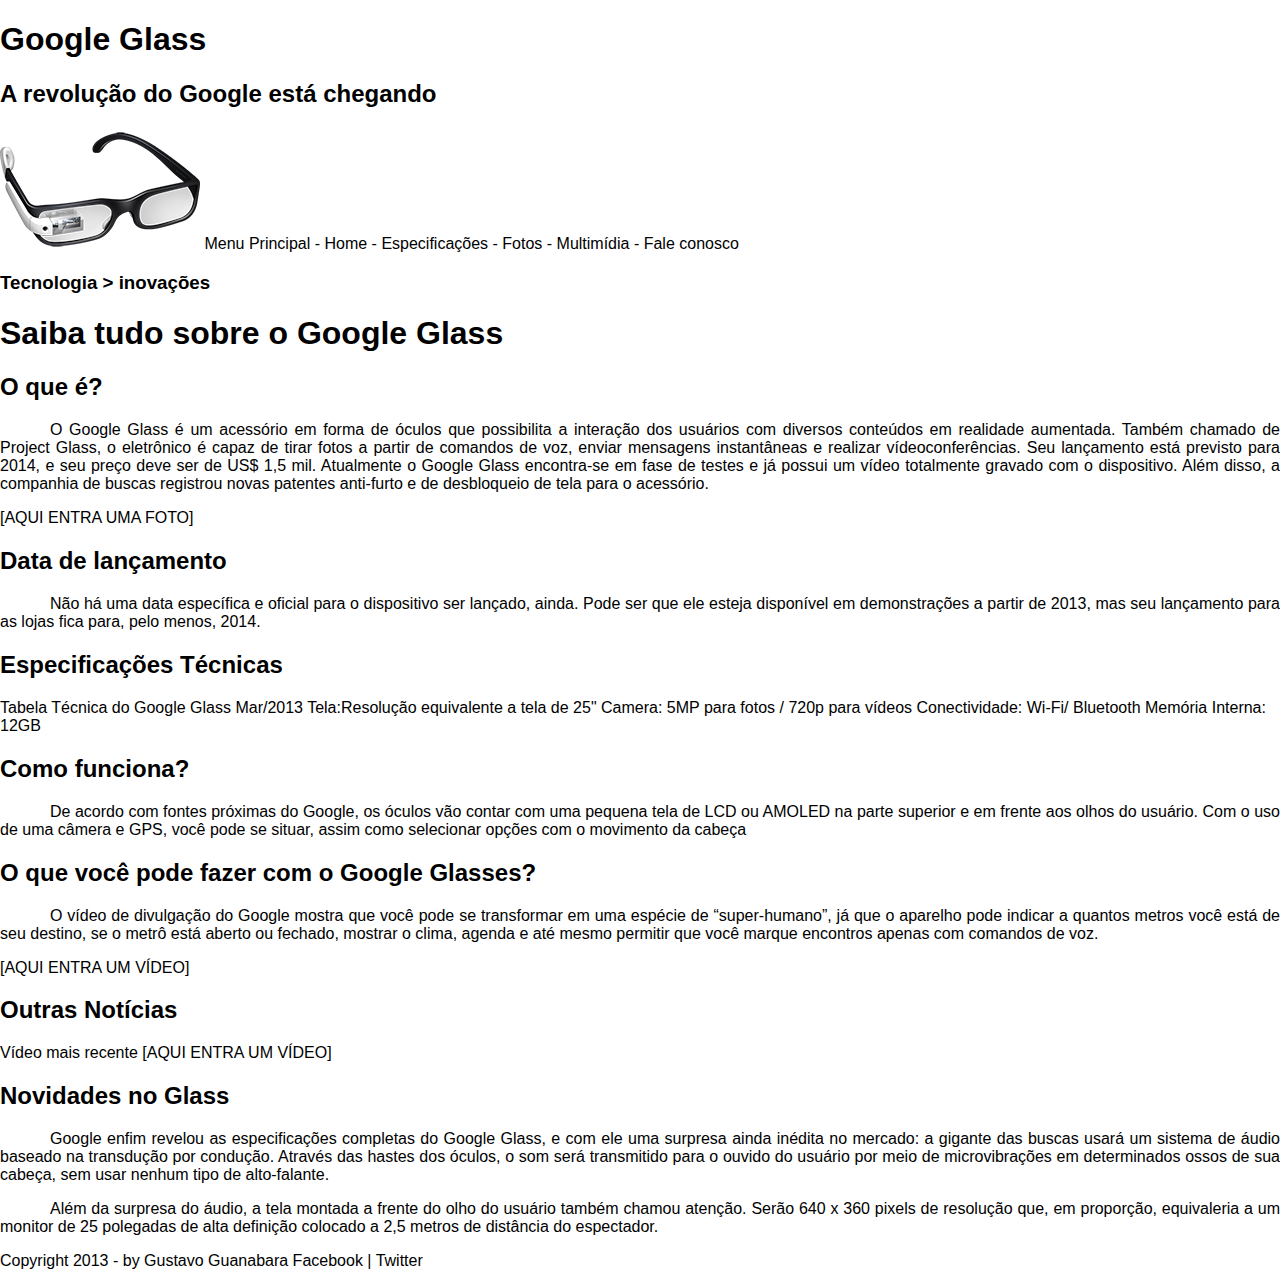
==== index.html @ 6315eddc "project submission to github" ====
<!DOCTYPE html>
<html lang="pt-br">
    <head>
        <meta charset="utf-8">
        <title> Projeto Google Glass</title>
        <link rel="stylesheet" href="_css/estilo.css">
    </head>
<body>
<div id="interface">
        <header id="cabecalho">
            <hgroup>
            <h1>Google Glass</h1>
            <h2>A revolução do Google está chegando</h2>
            </hgroup>
                    <img src="_imagens/glass-oculos-preto-peq.png" alt="oculos">

                    Menu Principal
                    - Home
                    - Especificações
                    - Fotos
                    - Multimídia
                    - Fale conosco
        </header>
        <hgroup>
            <h3>Tecnologia > inovações</h3>
            <h1>Saiba tudo sobre o Google Glass</h1>
        </hgroup>
                        
                            <h2>O que é?</h2>
                        <p>   O Google Glass é um acessório em forma de óculos que possibilita a interação dos usuários com diversos conteúdos em realidade aumentada. Também chamado de Project Glass, o eletrônico é capaz de tirar fotos a partir de comandos de voz, enviar mensagens instantâneas e realizar vídeoconferências. Seu lançamento está previsto para 2014, e seu preço deve ser de US$ 1,5 mil. Atualmente o Google Glass encontra-se em fase de testes e já possui um vídeo totalmente gravado com o dispositivo. Além disso, a companhia de buscas registrou novas patentes anti-furto e de desbloqueio de tela para o acessório.
                        </p>    

                    [AQUI ENTRA UMA FOTO]
                    <h2>Data de lançamento</h2>
                        <p>
                    Não há uma data específica e oficial para o dispositivo ser lançado, ainda. Pode ser que ele esteja disponível em demonstrações a partir de 2013, mas seu lançamento para as lojas fica para, pelo menos, 2014.
                        </p>
                    <h2>Especificações Técnicas</h2>
                    Tabela Técnica do Google Glass Mar/2013

                    Tela:Resolução equivalente a tela de 25"
                    Camera: 5MP para fotos / 720p para vídeos
                    Conectividade: Wi-Fi/ Bluetooth
                    Memória Interna: 12GB

                    <h2>Como funciona?</h2>
                    <p> De acordo com fontes próximas do Google, os óculos vão contar com uma pequena tela de LCD ou AMOLED na parte superior e em frente aos olhos do usuário. Com o uso de uma câmera e GPS, você pode se situar, assim como selecionar opções com o movimento da cabeça
                    </p>
                    <h2>O que você pode fazer com o Google Glasses?</h2>
                    <p> O vídeo de divulgação do Google mostra que você pode se transformar em uma espécie de “super-humano”, já que o aparelho pode indicar a quantos metros você está de seu destino, se o metrô está aberto ou fechado, mostrar o clima, agenda e até mesmo permitir que você marque encontros apenas com comandos de voz.
                        </p>

                    [AQUI ENTRA UM VÍDEO]

                    <h2>Outras Notícias</h2>
                    Vídeo mais recente

                    [AQUI ENTRA UM VÍDEO]

                    <h2>Novidades no Glass</h2>
                        <p> Google enfim revelou as especificações completas do Google Glass, e com ele uma surpresa ainda inédita no mercado: a gigante das buscas usará um sistema de áudio baseado na transdução por condução. Através das hastes dos óculos, o som será transmitido para o ouvido do usuário por meio de microvibrações em determinados ossos de sua cabeça, sem usar nenhum tipo de alto-falante.
                        </p> 

                        <p> Além da surpresa do áudio, a tela montada a frente do olho do usuário também chamou atenção. Serão 640 x 360 pixels de resolução que, em proporção, equivaleria a um monitor de 25 polegadas de alta definição colocado a 2,5 metros de distância do espectador.
                        </p>
                    <footer>
                    Copyright 2013 - by Gustavo Guanabara
                    Facebook | Twitter
                    </footer>
    </div>
</body>
</html>
---- _css/estilo.css ----
body{
    margin: 0;
    padding: 0;
    font-family: Arial, Helvetica, sans-serif;
}
p{
    text-align: justify;
    text-indent: 50px;
}
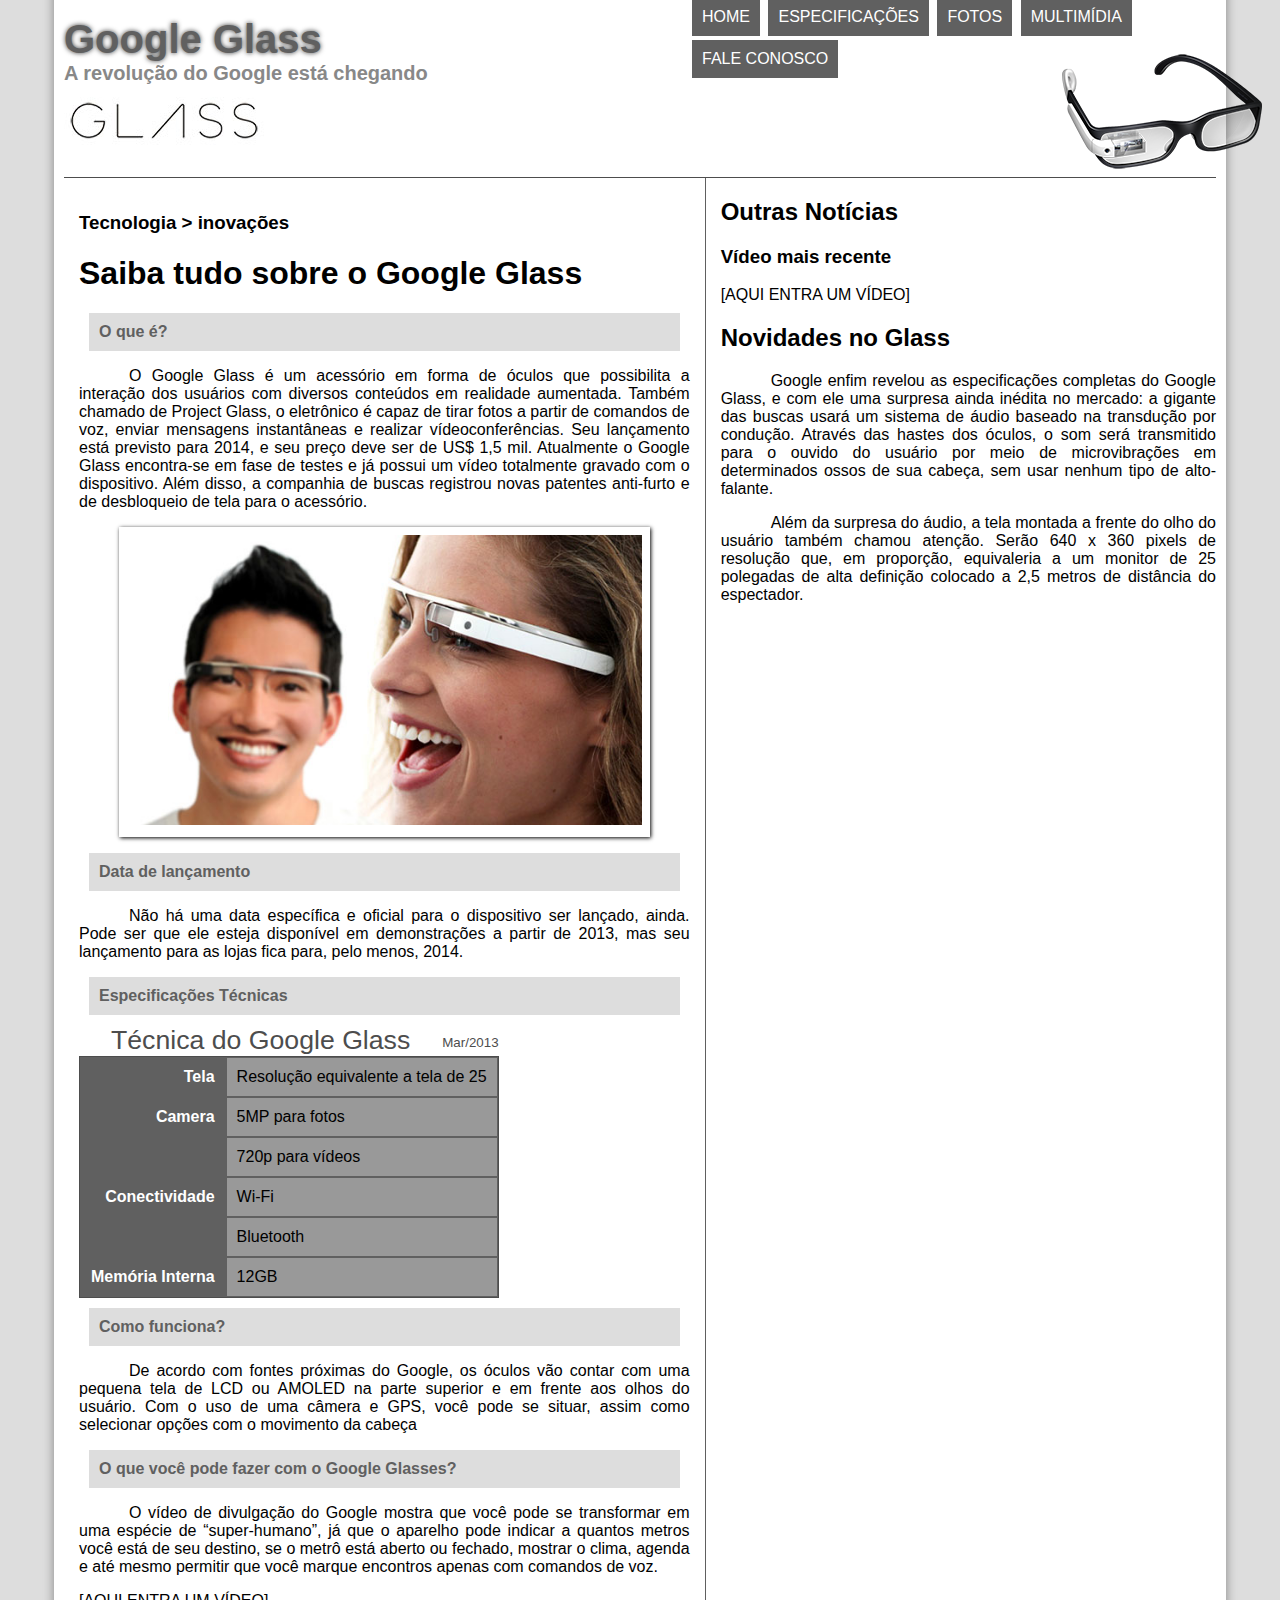
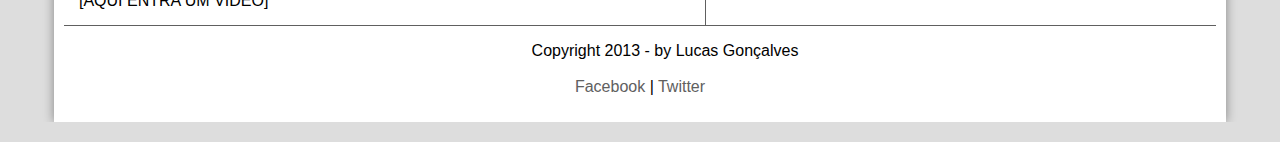
==== commit 6d9e97c1: "Estilização do conteudo" ====
--- a/index.html
+++ b/index.html
@@ -1,72 +1,140 @@
 <!DOCTYPE html>
 <html lang="pt-br">
-    <head>
-        <meta charset="utf-8">
-        <title> Projeto Google Glass</title>
-        <link rel="stylesheet" href="_css/estilo.css">
-    </head>
+
+<head>
+    <meta charset="utf-8">
+    <title> Projeto Google Glass</title>
+    <link rel="stylesheet" href="_css/estilo.css">
+</head>
+
 <body>
-<div id="interface">
+    <div id="interface">
         <header id="cabecalho">
             <hgroup>
-            <h1>Google Glass</h1>
-            <h2>A revolução do Google está chegando</h2>
+                <h1>Google Glass</h1>
+                <h2>A revolução do Google está chegando</h2>
             </hgroup>
-                    <img src="_imagens/glass-oculos-preto-peq.png" alt="oculos">
+            <img id="icone" src="_imagens/glass-oculos-preto-peq.png" alt="oculos">
+            <nav id="menu">
+                <h1>Menu Principal </h1>
+                <ul>
+                    <li>
+                        <a href="index.html">Home </a>
+                    </li>
+                    <li>
+                        <a href="specs.html">Especificações</a>
+                    </li>
+                    <li>
+                        <a href="fotos.html">Fotos </a>
+                    </li>
+                    <li>
+                        <a href="multimidia.html">Multimídia</a>
+                    </li>
+                    <li>
+                        <a href="fale-conosco.html">Fale conosco</a>
+                    </li>
+                </ul>
+            </nav>
+        </header>
 
-                    Menu Principal
-                    - Home
-                    - Especificações
-                    - Fotos
-                    - Multimídia
-                    - Fale conosco
-        </header>
-        <hgroup>
+        <section id="corpo">
+            <article id="noticia-principal">
+            <hgroup>
             <h3>Tecnologia > inovações</h3>
             <h1>Saiba tudo sobre o Google Glass</h1>
-        </hgroup>
-                        
-                            <h2>O que é?</h2>
-                        <p>   O Google Glass é um acessório em forma de óculos que possibilita a interação dos usuários com diversos conteúdos em realidade aumentada. Também chamado de Project Glass, o eletrônico é capaz de tirar fotos a partir de comandos de voz, enviar mensagens instantâneas e realizar vídeoconferências. Seu lançamento está previsto para 2014, e seu preço deve ser de US$ 1,5 mil. Atualmente o Google Glass encontra-se em fase de testes e já possui um vídeo totalmente gravado com o dispositivo. Além disso, a companhia de buscas registrou novas patentes anti-furto e de desbloqueio de tela para o acessório.
-                        </p>    
+            <h2>O que é?</h2>
+            </hgroup>
+            <p> O Google Glass é um acessório em forma de óculos que possibilita a interação dos usuários com diversos conteúdos
+                em realidade aumentada. Também chamado de Project Glass, o eletrônico é capaz de tirar fotos a partir de
+                comandos de voz, enviar mensagens instantâneas e realizar vídeoconferências. Seu lançamento está previsto
+                para 2014, e seu preço deve ser de US$ 1,5 mil. Atualmente o Google Glass encontra-se em fase de testes e
+                já possui um vídeo totalmente gravado com o dispositivo. Além disso, a companhia de buscas registrou novas
+                patentes anti-furto e de desbloqueio de tela para o acessório.
+            </p>
 
-                    [AQUI ENTRA UMA FOTO]
-                    <h2>Data de lançamento</h2>
-                        <p>
-                    Não há uma data específica e oficial para o dispositivo ser lançado, ainda. Pode ser que ele esteja disponível em demonstrações a partir de 2013, mas seu lançamento para as lojas fica para, pelo menos, 2014.
-                        </p>
-                    <h2>Especificações Técnicas</h2>
-                    Tabela Técnica do Google Glass Mar/2013
+            <figure class="foto-legenda">
+                <img src="_imagens/glass-quadro-homem-mulher.jpg" alt="Quadro homem e mulher">
+                <figcaption>
+                    <h1>
+                        Google glass
+                    </h1>
+                    <h3>Um melhor jeito de ver o mundo</h3>
+                </figcaption>
 
-                    Tela:Resolução equivalente a tela de 25"
-                    Camera: 5MP para fotos / 720p para vídeos
-                    Conectividade: Wi-Fi/ Bluetooth
-                    Memória Interna: 12GB
+            </figure>
+            <h2>Data de lançamento</h2>
+            <p>
+                Não há uma data específica e oficial para o dispositivo ser lançado, ainda. Pode ser que ele esteja disponível em demonstrações
+                a partir de 2013, mas seu lançamento para as lojas fica para, pelo menos, 2014.
+            </p>
+            <h2>Especificações Técnicas</h2>
+            <table id="tablespec">
+                <caption>Técnica do Google Glass
+                    <span>Mar/2013</span>
+                </caption>
+                <tr>
+                    <td class="coluna-esquerda">Tela</td>
+                    <td class="coluna-direita">Resolução equivalente a tela de 25 </td>
+                </tr>
+                <tr>
+                    <td rowspan="2" class="coluna-esquerda">Camera</td>
+                    <td class="coluna-direita"> 5MP para fotos </td>
+                </tr>
+                <tr>
+                    <td class="coluna-direita"> 720p para vídeos </td>
+                </tr>
+                <tr>
+                    <td rowspan="2" class="coluna-esquerda">Conectividade</td>
+                    <td class="coluna-direita">Wi-Fi</td>
+                </tr>
+                <tr>
+                    <td class="coluna-direita">Bluetooth</td>
+                </tr>
+                <tr>
+                    <td class="coluna-esquerda"> Memória Interna</td>
+                    <td class="coluna-direita">12GB</td>
+                </tr>
+            </table>
+            <h2>Como funciona?</h2>
+            <p> De acordo com fontes próximas do Google, os óculos vão contar com uma pequena tela de LCD ou AMOLED na parte
+                superior e em frente aos olhos do usuário. Com o uso de uma câmera e GPS, você pode se situar, assim como
+                selecionar opções com o movimento da cabeça
+            </p>
+            <h2>O que você pode fazer com o Google Glasses?</h2>
+            <p> O vídeo de divulgação do Google mostra que você pode se transformar em uma espécie de “super-humano”, já que
+                o aparelho pode indicar a quantos metros você está de seu destino, se o metrô está aberto ou fechado, mostrar
+                o clima, agenda e até mesmo permitir que você marque encontros apenas com comandos de voz.
+            </p>
 
-                    <h2>Como funciona?</h2>
-                    <p> De acordo com fontes próximas do Google, os óculos vão contar com uma pequena tela de LCD ou AMOLED na parte superior e em frente aos olhos do usuário. Com o uso de uma câmera e GPS, você pode se situar, assim como selecionar opções com o movimento da cabeça
-                    </p>
-                    <h2>O que você pode fazer com o Google Glasses?</h2>
-                    <p> O vídeo de divulgação do Google mostra que você pode se transformar em uma espécie de “super-humano”, já que o aparelho pode indicar a quantos metros você está de seu destino, se o metrô está aberto ou fechado, mostrar o clima, agenda e até mesmo permitir que você marque encontros apenas com comandos de voz.
-                        </p>
+            [AQUI ENTRA UM VÍDEO]
+        </article>
+        </section>
+        <aside id="lateral">
+            <h2>Outras Notícias</h2>
+            <h3>Vídeo mais recente </h3>
+            [AQUI ENTRA UM VÍDEO]
 
-                    [AQUI ENTRA UM VÍDEO]
+            <h2>Novidades no Glass</h2>
+            <p> Google enfim revelou as especificações completas do Google Glass, e com ele uma surpresa ainda inédita no mercado:
+                a gigante das buscas usará um sistema de áudio baseado na transdução por condução. Através das hastes dos
+                óculos, o som será transmitido para o ouvido do usuário por meio de microvibrações em determinados ossos
+                de sua cabeça, sem usar nenhum tipo de alto-falante.
+            </p>
 
-                    <h2>Outras Notícias</h2>
-                    Vídeo mais recente
-
-                    [AQUI ENTRA UM VÍDEO]
-
-                    <h2>Novidades no Glass</h2>
-                        <p> Google enfim revelou as especificações completas do Google Glass, e com ele uma surpresa ainda inédita no mercado: a gigante das buscas usará um sistema de áudio baseado na transdução por condução. Através das hastes dos óculos, o som será transmitido para o ouvido do usuário por meio de microvibrações em determinados ossos de sua cabeça, sem usar nenhum tipo de alto-falante.
-                        </p> 
-
-                        <p> Além da surpresa do áudio, a tela montada a frente do olho do usuário também chamou atenção. Serão 640 x 360 pixels de resolução que, em proporção, equivaleria a um monitor de 25 polegadas de alta definição colocado a 2,5 metros de distância do espectador.
-                        </p>
-                    <footer>
-                    Copyright 2013 - by Gustavo Guanabara
-                    Facebook | Twitter
-                    </footer>
+            <p> Além da surpresa do áudio, a tela montada a frente do olho do usuário também chamou atenção. Serão 640 x 360
+                pixels de resolução que, em proporção, equivaleria a um monitor de 25 polegadas de alta definição colocado
+                a 2,5 metros de distância do espectador.
+            </p>
+        </aside>
+        <footer id="rodape">
+            <p>Copyright 2013 - by Lucas Gonçalves
+                <br>
+                <br>
+                <a href="">Facebook </a>|
+                <a href="#!">Twitter</a>
+            </p>
+        </footer>
     </div>
 </body>
+
 </html>--- a/_css/estilo.css
+++ b/_css/estilo.css
@@ -2,8 +2,159 @@
     margin: 0;
     padding: 0;
     font-family: Arial, Helvetica, sans-serif;
+    background-color: #ddd;
 }
 p{
     text-align: justify;
     text-indent: 50px;
+}
+div#interface{
+    width: 90%;
+    margin: -20px auto 0 auto ;
+    background-color: rgb(255, 255, 255);
+    box-shadow: 0 0 10px rgba(0, 0, 0, .4);
+    padding: 10px;
+}
+header#cabecalho {
+    border-bottom: 1px solid #4d4d4d;
+    height: 160px;
+    background: url('../_imagens/glass-logo-peq.jpg') no-repeat 0 80px;
+}
+header#cabecalho h1{
+    font-family: Arial, Helvetica, sans-serif;
+    font-size: 30pt;
+    color: #606060;
+    text-shadow: 0px 0px 5px #383838; 
+    padding: 0;
+    margin-bottom: 0;
+}
+header#cabecalho h2{
+    font-family: Arial, Helvetica, sans-serif;
+    font-size: 15pt;
+    color: #888;
+    padding: 0;
+    margin-top: 0;
+}
+header#cabecalho img#icone{
+    position: absolute;
+    left: 83%;
+    top: 50px;
+}
+/* Formatação de imagem*/
+
+figure.foto-legenda{
+    position: relative;
+    border: 8px solid #fff;
+    box-shadow: 1px 1px 4px #000;
+}
+figure.foto-legenda img{
+    width: 100%;
+    height: 100%;
+}
+figure.foto-legenda figcaption{
+    opacity: 0;
+    position: absolute;
+    top: 0;
+    background: rgba(0, 0, 0, .4);
+    color: #fff;
+    width: 100%;
+    height: 100%;
+    padding: 10px;
+    box-sizing: border-box;
+    transition: opacity 1s;
+}
+figure.foto-legenda figcaption:hover{
+    opacity: 1;
+}
+/* Formatação do meno*/
+nav#menu {
+    display: block;
+}
+
+nav#menu ul{
+    list-style: none;
+    text-transform: uppercase;
+    position: absolute;
+    top: -20px;
+     left: 650px;
+}
+nav#menu li{
+    display: inline-block;
+    padding: 10px;
+    margin: 2px;
+    background: #606060; 
+    transition: background 1s;
+}
+nav#menu li:hover{
+    background: rgb(255, 130, 63);
+}
+nav#menu a{
+    text-decoration: none;
+    color: #fff;
+    
+}
+nav#menu h1{
+    display: none;
+}
+article#noticia-principal h2{
+    font-size: 12pt;
+    color: #606060;
+    background: #ddd;
+    margin: 10px;
+    padding: 10px;
+}
+section#corpo{
+    display: block;
+    width: 53%;
+    float: left;
+    border-right: 1px solid #606060;
+    padding: 15px;
+}
+table#tablespec caption{
+    font-size: 20pt;
+    color: rgb(77, 77, 77);
+}
+table#tablespec span{
+    display: block;
+    float: right;
+    font-size: 10pt;
+    margin-top: 10px;
+    color: #4d4d4d;
+}
+table#tablespec{
+    border: 1px solid #4d4d4d;
+    border-spacing: 0px;
+}
+table#tablespec td{
+    border: 1px solid #606060;
+    padding: 10px;
+    text-align: center;
+}
+table#tablespec td.coluna-esquerda{
+    color: #fff;
+    background: #606060;
+    vertical-align: top;
+    font-weight: bold;
+    text-align: right;
+}
+table#tablespec td.coluna-direita{
+    text-align: left;
+    background: #999;
+}
+aside#lateral{
+    display: block;
+    width: 43%;
+    float: right;
+}
+footer#rodape{
+    clear: both;
+    border-top: 1px solid #606060;
+}
+footer#rodape p{
+    text-align: center;
+    
+}
+footer#rodape a{
+    text-decoration: none;
+    color: #606060;
 }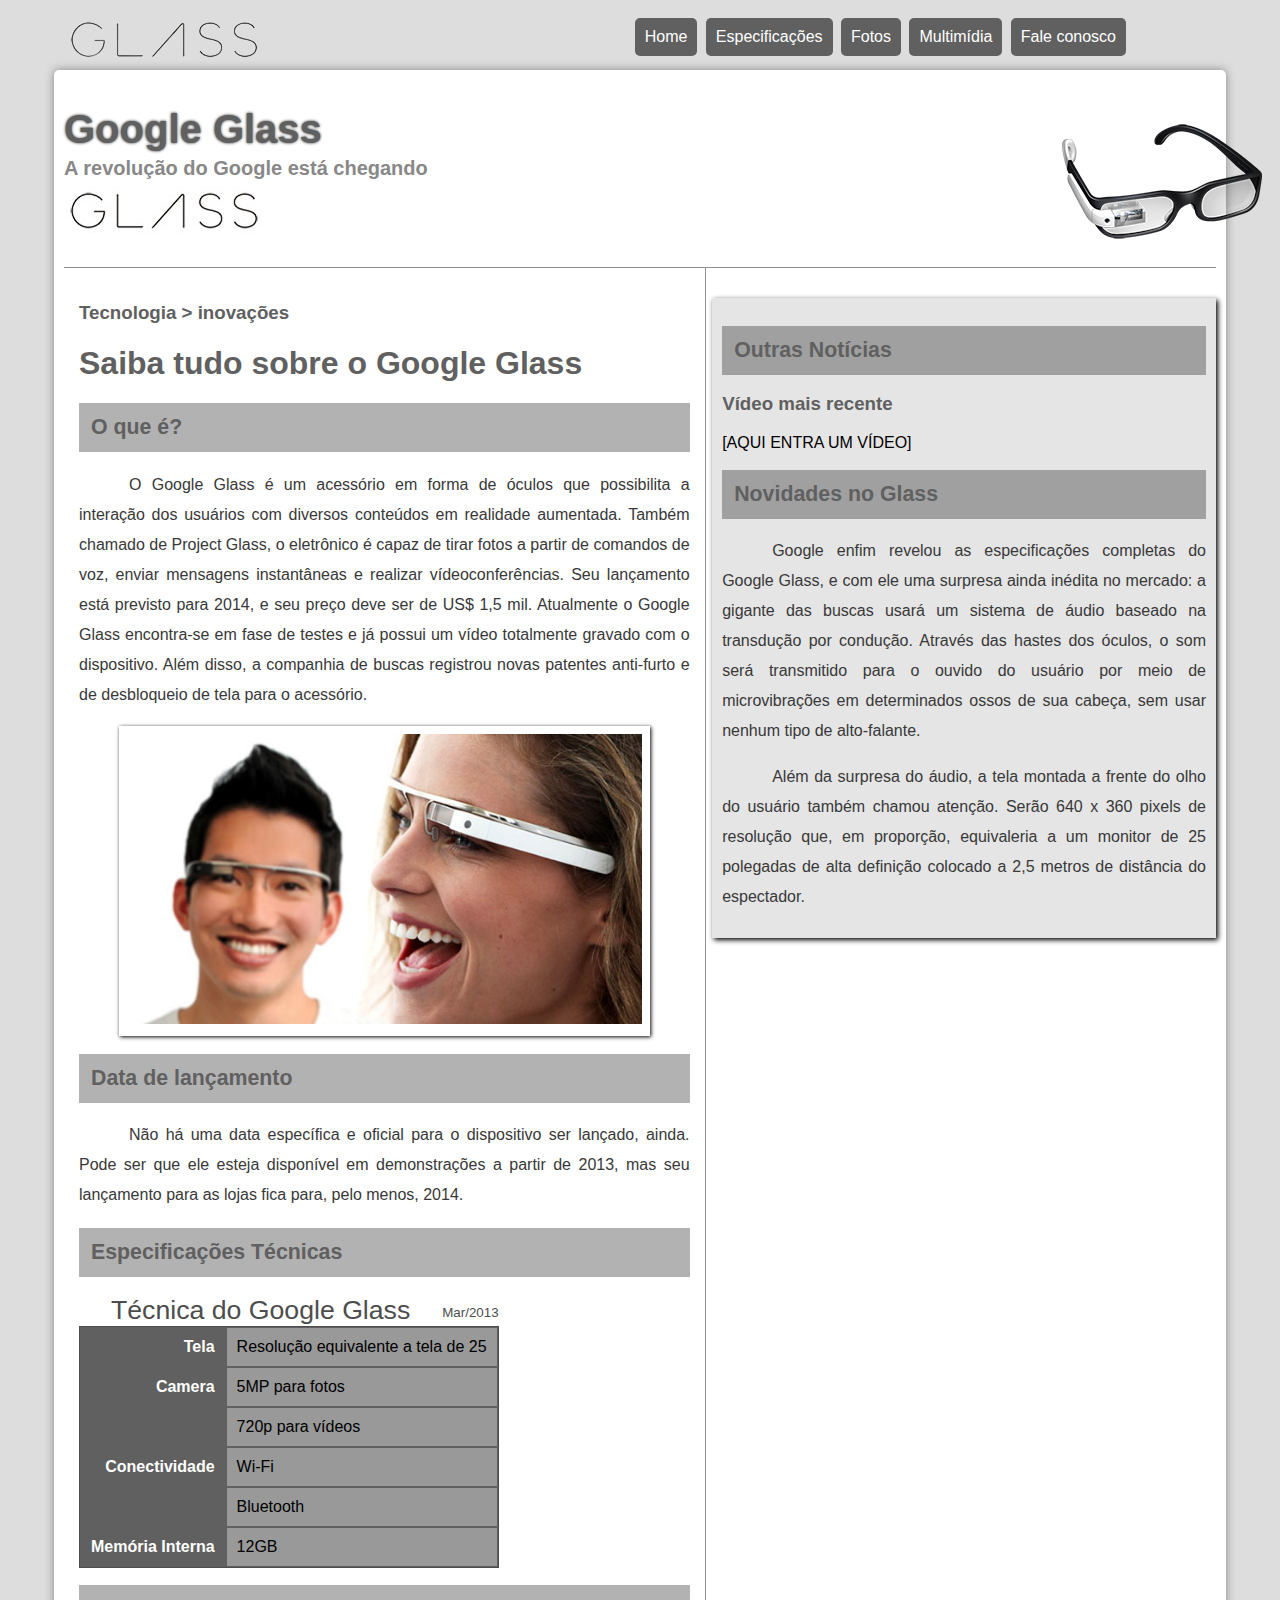
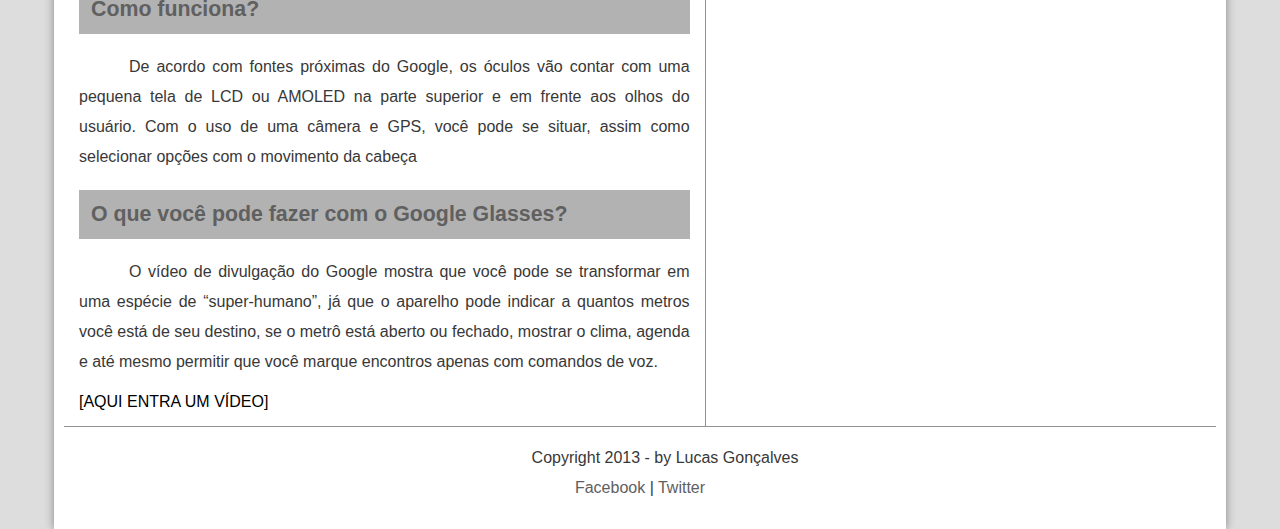
==== commit 202c781a: "Novas funções" ====
--- a/index.html
+++ b/index.html
@@ -10,104 +10,114 @@
 <body>
     <div id="interface">
         <header id="cabecalho">
-            <hgroup>
-                <h1>Google Glass</h1>
-                <h2>A revolução do Google está chegando</h2>
-            </hgroup>
-            <img id="icone" src="_imagens/glass-oculos-preto-peq.png" alt="oculos">
             <nav id="menu">
                 <h1>Menu Principal </h1>
                 <ul>
-                    <li>
+                    <li  onmouseover="home()" onmouseout="home2()">
                         <a href="index.html">Home </a>
                     </li>
-                    <li>
+                    <li onmouseover="especificacoes()">
                         <a href="specs.html">Especificações</a>
                     </li>
-                    <li>
+                    <li onmouseover="fotos()">
                         <a href="fotos.html">Fotos </a>
                     </li>
-                    <li>
+                    <li onmouseover="multmidia()">
                         <a href="multimidia.html">Multimídia</a>
                     </li>
-                    <li>
+                    <li onmouseover="faleConosco()">
                         <a href="fale-conosco.html">Fale conosco</a>
                     </li>
                 </ul>
             </nav>
+            <hgroup>
+                <h1>Google Glass</h1>
+                <h2>A revolução do Google está chegando</h2>
+                <img id="icone" src="_imagens/glass-oculos-preto-peq.png" alt="oculos">
+            </hgroup>
         </header>
 
         <section id="corpo">
             <article id="noticia-principal">
-            <hgroup>
-            <h3>Tecnologia > inovações</h3>
-            <h1>Saiba tudo sobre o Google Glass</h1>
-            <h2>O que é?</h2>
-            </hgroup>
-            <p> O Google Glass é um acessório em forma de óculos que possibilita a interação dos usuários com diversos conteúdos
-                em realidade aumentada. Também chamado de Project Glass, o eletrônico é capaz de tirar fotos a partir de
-                comandos de voz, enviar mensagens instantâneas e realizar vídeoconferências. Seu lançamento está previsto
-                para 2014, e seu preço deve ser de US$ 1,5 mil. Atualmente o Google Glass encontra-se em fase de testes e
-                já possui um vídeo totalmente gravado com o dispositivo. Além disso, a companhia de buscas registrou novas
-                patentes anti-furto e de desbloqueio de tela para o acessório.
-            </p>
+                <hgroup>
+                    <h3>Tecnologia > inovações</h3>
+                    <h1>Saiba tudo sobre o Google Glass</h1>
+                    <h2>O que é?</h2>
+                </hgroup>
+                <p> O Google Glass é um acessório em forma de óculos que possibilita a interação dos usuários com
+                    diversos conteúdos
+                    em realidade aumentada. Também chamado de Project Glass, o eletrônico é capaz de tirar fotos a
+                    partir de
+                    comandos de voz, enviar mensagens instantâneas e realizar vídeoconferências. Seu lançamento está
+                    previsto
+                    para 2014, e seu preço deve ser de US$ 1,5 mil. Atualmente o Google Glass encontra-se em fase de
+                    testes e
+                    já possui um vídeo totalmente gravado com o dispositivo. Além disso, a companhia de buscas registrou
+                    novas
+                    patentes anti-furto e de desbloqueio de tela para o acessório.
+                </p>
 
-            <figure class="foto-legenda">
-                <img src="_imagens/glass-quadro-homem-mulher.jpg" alt="Quadro homem e mulher">
-                <figcaption>
-                    <h1>
-                        Google glass
-                    </h1>
-                    <h3>Um melhor jeito de ver o mundo</h3>
-                </figcaption>
+                <figure class="foto-legenda">
+                    <img src="_imagens/glass-quadro-homem-mulher.jpg" alt="Quadro homem e mulher">
+                    <figcaption>
+                        <h1>
+                            Google glass
+                        </h1>
+                        <h3>Um melhor jeito de ver o mundo</h3>
+                    </figcaption>
 
-            </figure>
-            <h2>Data de lançamento</h2>
-            <p>
-                Não há uma data específica e oficial para o dispositivo ser lançado, ainda. Pode ser que ele esteja disponível em demonstrações
-                a partir de 2013, mas seu lançamento para as lojas fica para, pelo menos, 2014.
-            </p>
-            <h2>Especificações Técnicas</h2>
-            <table id="tablespec">
-                <caption>Técnica do Google Glass
-                    <span>Mar/2013</span>
-                </caption>
-                <tr>
-                    <td class="coluna-esquerda">Tela</td>
-                    <td class="coluna-direita">Resolução equivalente a tela de 25 </td>
-                </tr>
-                <tr>
-                    <td rowspan="2" class="coluna-esquerda">Camera</td>
-                    <td class="coluna-direita"> 5MP para fotos </td>
-                </tr>
-                <tr>
-                    <td class="coluna-direita"> 720p para vídeos </td>
-                </tr>
-                <tr>
-                    <td rowspan="2" class="coluna-esquerda">Conectividade</td>
-                    <td class="coluna-direita">Wi-Fi</td>
-                </tr>
-                <tr>
-                    <td class="coluna-direita">Bluetooth</td>
-                </tr>
-                <tr>
-                    <td class="coluna-esquerda"> Memória Interna</td>
-                    <td class="coluna-direita">12GB</td>
-                </tr>
-            </table>
-            <h2>Como funciona?</h2>
-            <p> De acordo com fontes próximas do Google, os óculos vão contar com uma pequena tela de LCD ou AMOLED na parte
-                superior e em frente aos olhos do usuário. Com o uso de uma câmera e GPS, você pode se situar, assim como
-                selecionar opções com o movimento da cabeça
-            </p>
-            <h2>O que você pode fazer com o Google Glasses?</h2>
-            <p> O vídeo de divulgação do Google mostra que você pode se transformar em uma espécie de “super-humano”, já que
-                o aparelho pode indicar a quantos metros você está de seu destino, se o metrô está aberto ou fechado, mostrar
-                o clima, agenda e até mesmo permitir que você marque encontros apenas com comandos de voz.
-            </p>
+                </figure>
+                <h2>Data de lançamento</h2>
+                <p>
+                    Não há uma data específica e oficial para o dispositivo ser lançado, ainda. Pode ser que ele esteja
+                    disponível em demonstrações
+                    a partir de 2013, mas seu lançamento para as lojas fica para, pelo menos, 2014.
+                </p>
+                <h2>Especificações Técnicas</h2>
+                <table id="tablespec">
+                    <caption>Técnica do Google Glass
+                        <span>Mar/2013</span>
+                    </caption>
+                    <tr>
+                        <td class="coluna-esquerda">Tela</td>
+                        <td class="coluna-direita">Resolução equivalente a tela de 25 </td>
+                    </tr>
+                    <tr>
+                        <td rowspan="2" class="coluna-esquerda">Camera</td>
+                        <td class="coluna-direita"> 5MP para fotos </td>
+                    </tr>
+                    <tr>
+                        <td class="coluna-direita"> 720p para vídeos </td>
+                    </tr>
+                    <tr>
+                        <td rowspan="2" class="coluna-esquerda">Conectividade</td>
+                        <td class="coluna-direita">Wi-Fi</td>
+                    </tr>
+                    <tr>
+                        <td class="coluna-direita">Bluetooth</td>
+                    </tr>
+                    <tr>
+                        <td class="coluna-esquerda"> Memória Interna</td>
+                        <td class="coluna-direita">12GB</td>
+                    </tr>
+                </table>
+                <h2>Como funciona?</h2>
+                <p> De acordo com fontes próximas do Google, os óculos vão contar com uma pequena tela de LCD ou AMOLED
+                    na parte
+                    superior e em frente aos olhos do usuário. Com o uso de uma câmera e GPS, você pode se situar, assim
+                    como
+                    selecionar opções com o movimento da cabeça
+                </p>
+                <h2>O que você pode fazer com o Google Glasses?</h2>
+                <p> O vídeo de divulgação do Google mostra que você pode se transformar em uma espécie de
+                    “super-humano”, já que
+                    o aparelho pode indicar a quantos metros você está de seu destino, se o metrô está aberto ou
+                    fechado, mostrar
+                    o clima, agenda e até mesmo permitir que você marque encontros apenas com comandos de voz.
+                </p>
 
-            [AQUI ENTRA UM VÍDEO]
-        </article>
+                [AQUI ENTRA UM VÍDEO]
+            </article>
         </section>
         <aside id="lateral">
             <h2>Outras Notícias</h2>
@@ -115,26 +125,40 @@
             [AQUI ENTRA UM VÍDEO]
 
             <h2>Novidades no Glass</h2>
-            <p> Google enfim revelou as especificações completas do Google Glass, e com ele uma surpresa ainda inédita no mercado:
-                a gigante das buscas usará um sistema de áudio baseado na transdução por condução. Através das hastes dos
+            <p> Google enfim revelou as especificações completas do Google Glass, e com ele uma surpresa ainda inédita
+                no mercado:
+                a gigante das buscas usará um sistema de áudio baseado na transdução por condução. Através das hastes
+                dos
                 óculos, o som será transmitido para o ouvido do usuário por meio de microvibrações em determinados ossos
                 de sua cabeça, sem usar nenhum tipo de alto-falante.
             </p>
 
-            <p> Além da surpresa do áudio, a tela montada a frente do olho do usuário também chamou atenção. Serão 640 x 360
-                pixels de resolução que, em proporção, equivaleria a um monitor de 25 polegadas de alta definição colocado
+            <p> Além da surpresa do áudio, a tela montada a frente do olho do usuário também chamou atenção. Serão 640 x
+                360
+                pixels de resolução que, em proporção, equivaleria a um monitor de 25 polegadas de alta definição
+                colocado
                 a 2,5 metros de distância do espectador.
             </p>
         </aside>
         <footer id="rodape">
             <p>Copyright 2013 - by Lucas Gonçalves
                 <br>
-                <br>
                 <a href="">Facebook </a>|
                 <a href="#!">Twitter</a>
             </p>
         </footer>
     </div>
+    <script>
+        function home(){
+            document.getElementById("icone").src = "/_imagens/home.png";
+        }
+        function especificacoes(){
+            document.getElementById("icone").src = "/_imagens/especificacoes.png";
+        }
+        function home2(){
+            document.getElementById("icone").src = "/_imagens/glass-oculos-preto-peq.png";
+        }
+    </script>
 </body>
 
 </html>--- a/_css/estilo.css
+++ b/_css/estilo.css
@@ -7,16 +7,19 @@
 p{
     text-align: justify;
     text-indent: 50px;
+    line-height: 30px;
+    color: #383838;
 }
 div#interface{
     width: 90%;
-    margin: -20px auto 0 auto ;
+    margin: 70px auto 0 auto ;
     background-color: rgb(255, 255, 255);
     box-shadow: 0 0 10px rgba(0, 0, 0, .4);
     padding: 10px;
+    border-radius: 5px 5px 0 0 ;
 }
 header#cabecalho {
-    border-bottom: 1px solid #4d4d4d;
+    border-bottom: 1px solid #919191;
     height: 160px;
     background: url('../_imagens/glass-logo-peq.jpg') no-repeat 0 80px;
 }
@@ -24,7 +27,7 @@
     font-family: Arial, Helvetica, sans-serif;
     font-size: 30pt;
     color: #606060;
-    text-shadow: 0px 0px 5px #383838; 
+    text-shadow: 0px 0px 3px #242424; 
     padding: 0;
     margin-bottom: 0;
 }
@@ -33,12 +36,12 @@
     font-size: 15pt;
     color: #888;
     padding: 0;
-    margin-top: 0;
+    margin-top: 5px;
 }
 header#cabecalho img#icone{
     position: absolute;
     left: 83%;
-    top: 50px;
+    top: 120px;
 }
 /* Formatação de imagem*/
 
@@ -73,10 +76,12 @@
 
 nav#menu ul{
     list-style: none;
-    text-transform: uppercase;
     position: absolute;
-    top: -20px;
-     left: 650px;
+    width: 80%;
+    top: 0;
+    text-align: right;
+    background: url('../_imagens/glass-logo-peq-trasparent.png') no-repeat;
+    
 }
 nav#menu li{
     display: inline-block;
@@ -84,6 +89,7 @@
     margin: 2px;
     background: #606060; 
     transition: background 1s;
+    border-radius: 5px;
 }
 nav#menu li:hover{
     background: rgb(255, 130, 63);
@@ -97,17 +103,19 @@
     display: none;
 }
 article#noticia-principal h2{
-    font-size: 12pt;
+    font-size: 16pt;
     color: #606060;
-    background: #ddd;
-    margin: 10px;
-    padding: 10px;
+    background: rgba(0, 0, 0, .3);
+    padding: 12px;
+}
+article#noticia-principal h1, h3{
+    color: #606060;
 }
 section#corpo{
     display: block;
     width: 53%;
     float: left;
-    border-right: 1px solid #606060;
+    border-right: 1px solid #919191;
     padding: 15px;
 }
 table#tablespec caption{
@@ -143,12 +151,25 @@
 }
 aside#lateral{
     display: block;
-    width: 43%;
+    width: 42%;
     float: right;
+    margin-top: 30px;
+    padding: 10px;
+    background: rgba(0, 0, 0, .1);
+    box-shadow: 2px 2px 5px #000;
+}
+aside#lateral h2{
+    font-size: 16pt;
+    color: #606060;
+    background: rgba(0, 0, 0, .3);
+    padding: 12px;
+}
+aside#lateral h3{
+    color: #606060;
 }
 footer#rodape{
     clear: both;
-    border-top: 1px solid #606060;
+    border-top: 1px solid #919191;
 }
 footer#rodape p{
     text-align: center;
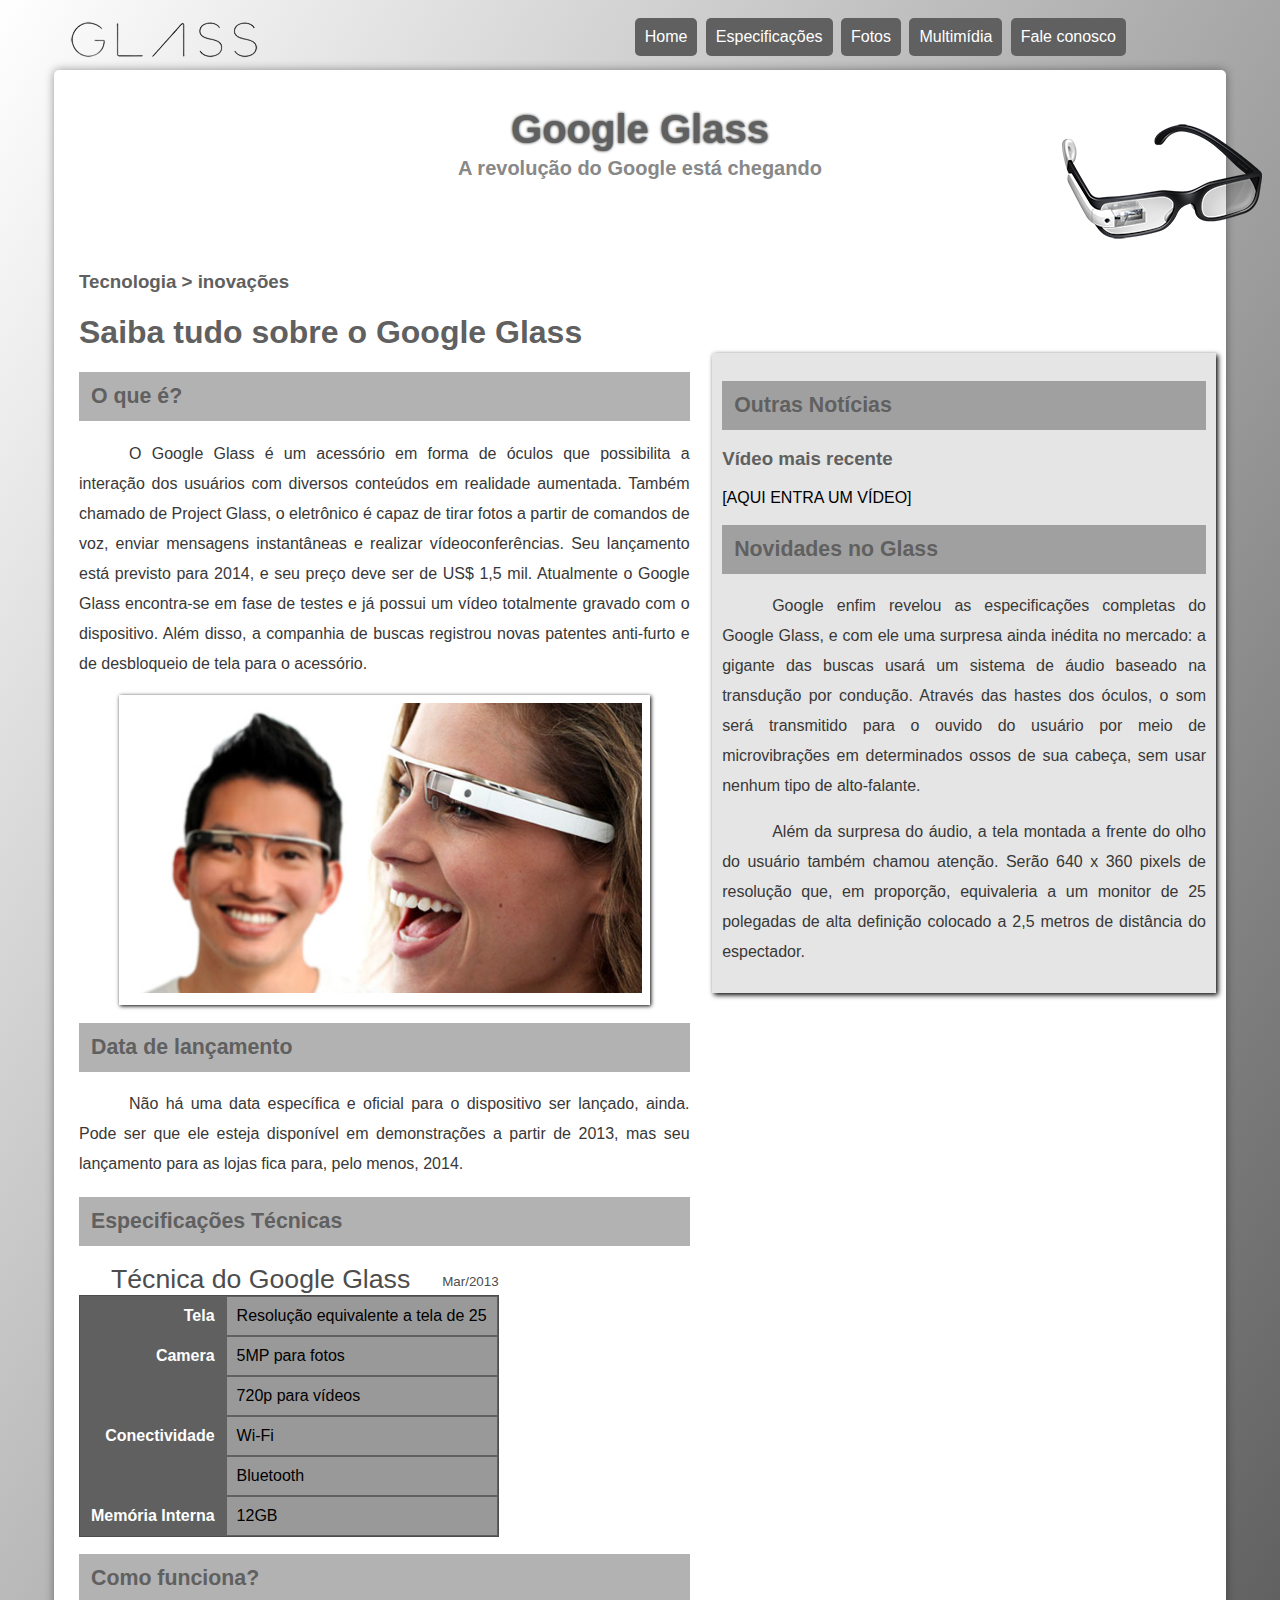
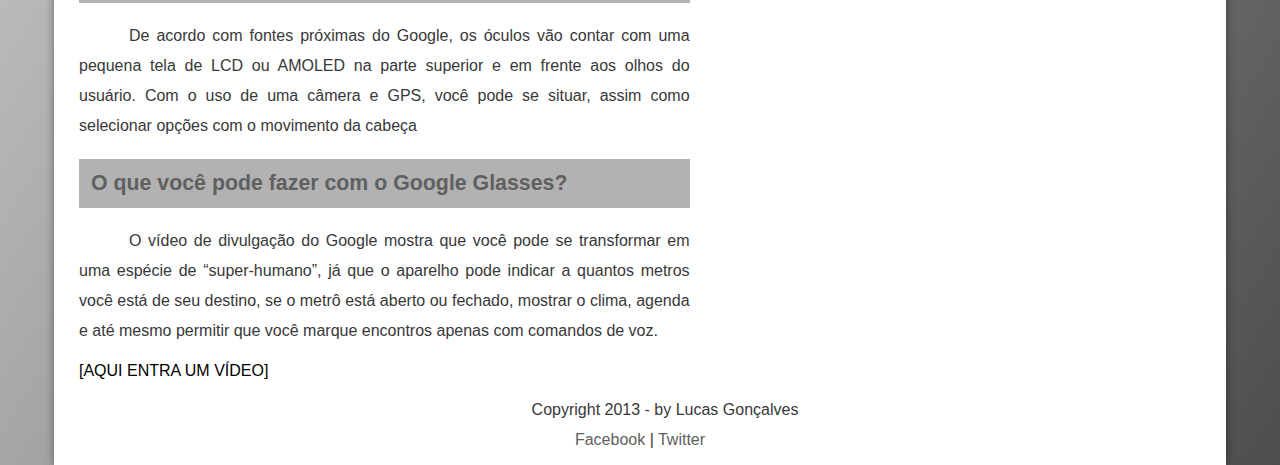
==== commit 6596645f: "Organizando o aquivo javascript" ====
--- a/index.html
+++ b/index.html
@@ -13,19 +13,19 @@
             <nav id="menu">
                 <h1>Menu Principal </h1>
                 <ul>
-                    <li  onmouseover="home()" onmouseout="home2()">
+                    <li onmouseover="trocarFoto('_imagens/home.png')" onmouseout="trocarFoto('_imagens/glass-oculos-preto-peq.png')">
                         <a href="index.html">Home </a>
                     </li>
-                    <li onmouseover="especificacoes()">
+                    <li onmouseover="trocarFoto('_imagens/especificacoes.png')" onmouseout="trocarFoto('_imagens/glass-oculos-preto-peq.png')">
                         <a href="specs.html">Especificações</a>
                     </li>
-                    <li onmouseover="fotos()">
+                    <li onmouseover="trocarFoto('_imagens/fotos.png')" onmouseout="trocarFoto('_imagens/glass-oculos-preto-peq.png')"">
                         <a href="fotos.html">Fotos </a>
                     </li>
-                    <li onmouseover="multmidia()">
+                    <li onmouseover="trocarFoto('_imagens/multimidia.png')" onmouseout="trocarFoto('_imagens/glass-oculos-preto-peq.png')"">
                         <a href="multimidia.html">Multimídia</a>
                     </li>
-                    <li onmouseover="faleConosco()">
+                    <li onmouseover="trocarFoto('_imagens/contato.png')" onmouseout="trocarFoto('_imagens/glass-oculos-preto-peq.png')">
                         <a href="fale-conosco.html">Fale conosco</a>
                     </li>
                 </ul>
@@ -148,17 +148,7 @@
             </p>
         </footer>
     </div>
-    <script>
-        function home(){
-            document.getElementById("icone").src = "/_imagens/home.png";
-        }
-        function especificacoes(){
-            document.getElementById("icone").src = "/_imagens/especificacoes.png";
-        }
-        function home2(){
-            document.getElementById("icone").src = "/_imagens/glass-oculos-preto-peq.png";
-        }
-    </script>
+    <script src="/_javascript/funcoes.js"></script>
 </body>
 
 </html>--- a/_css/estilo.css
+++ b/_css/estilo.css
@@ -2,7 +2,7 @@
     margin: 0;
     padding: 0;
     font-family: Arial, Helvetica, sans-serif;
-    background-color: #ddd;
+    background-image: linear-gradient(to bottom right, #fff, #4d4d4d);
 }
 p{
     text-align: justify;
@@ -19,9 +19,8 @@
     border-radius: 5px 5px 0 0 ;
 }
 header#cabecalho {
-    border-bottom: 1px solid #919191;
-    height: 160px;
-    background: url('../_imagens/glass-logo-peq.jpg') no-repeat 0 80px;
+    height: 130px;
+    text-align: center;
 }
 header#cabecalho h1{
     font-family: Arial, Helvetica, sans-serif;
@@ -115,7 +114,6 @@
     display: block;
     width: 53%;
     float: left;
-    border-right: 1px solid #919191;
     padding: 15px;
 }
 table#tablespec caption{
@@ -153,7 +151,7 @@
     display: block;
     width: 42%;
     float: right;
-    margin-top: 30px;
+    margin-top: 116px;
     padding: 10px;
     background: rgba(0, 0, 0, .1);
     box-shadow: 2px 2px 5px #000;
@@ -169,10 +167,10 @@
 }
 footer#rodape{
     clear: both;
-    border-top: 1px solid #919191;
 }
 footer#rodape p{
     text-align: center;
+    margin: 0;
     
 }
 footer#rodape a{
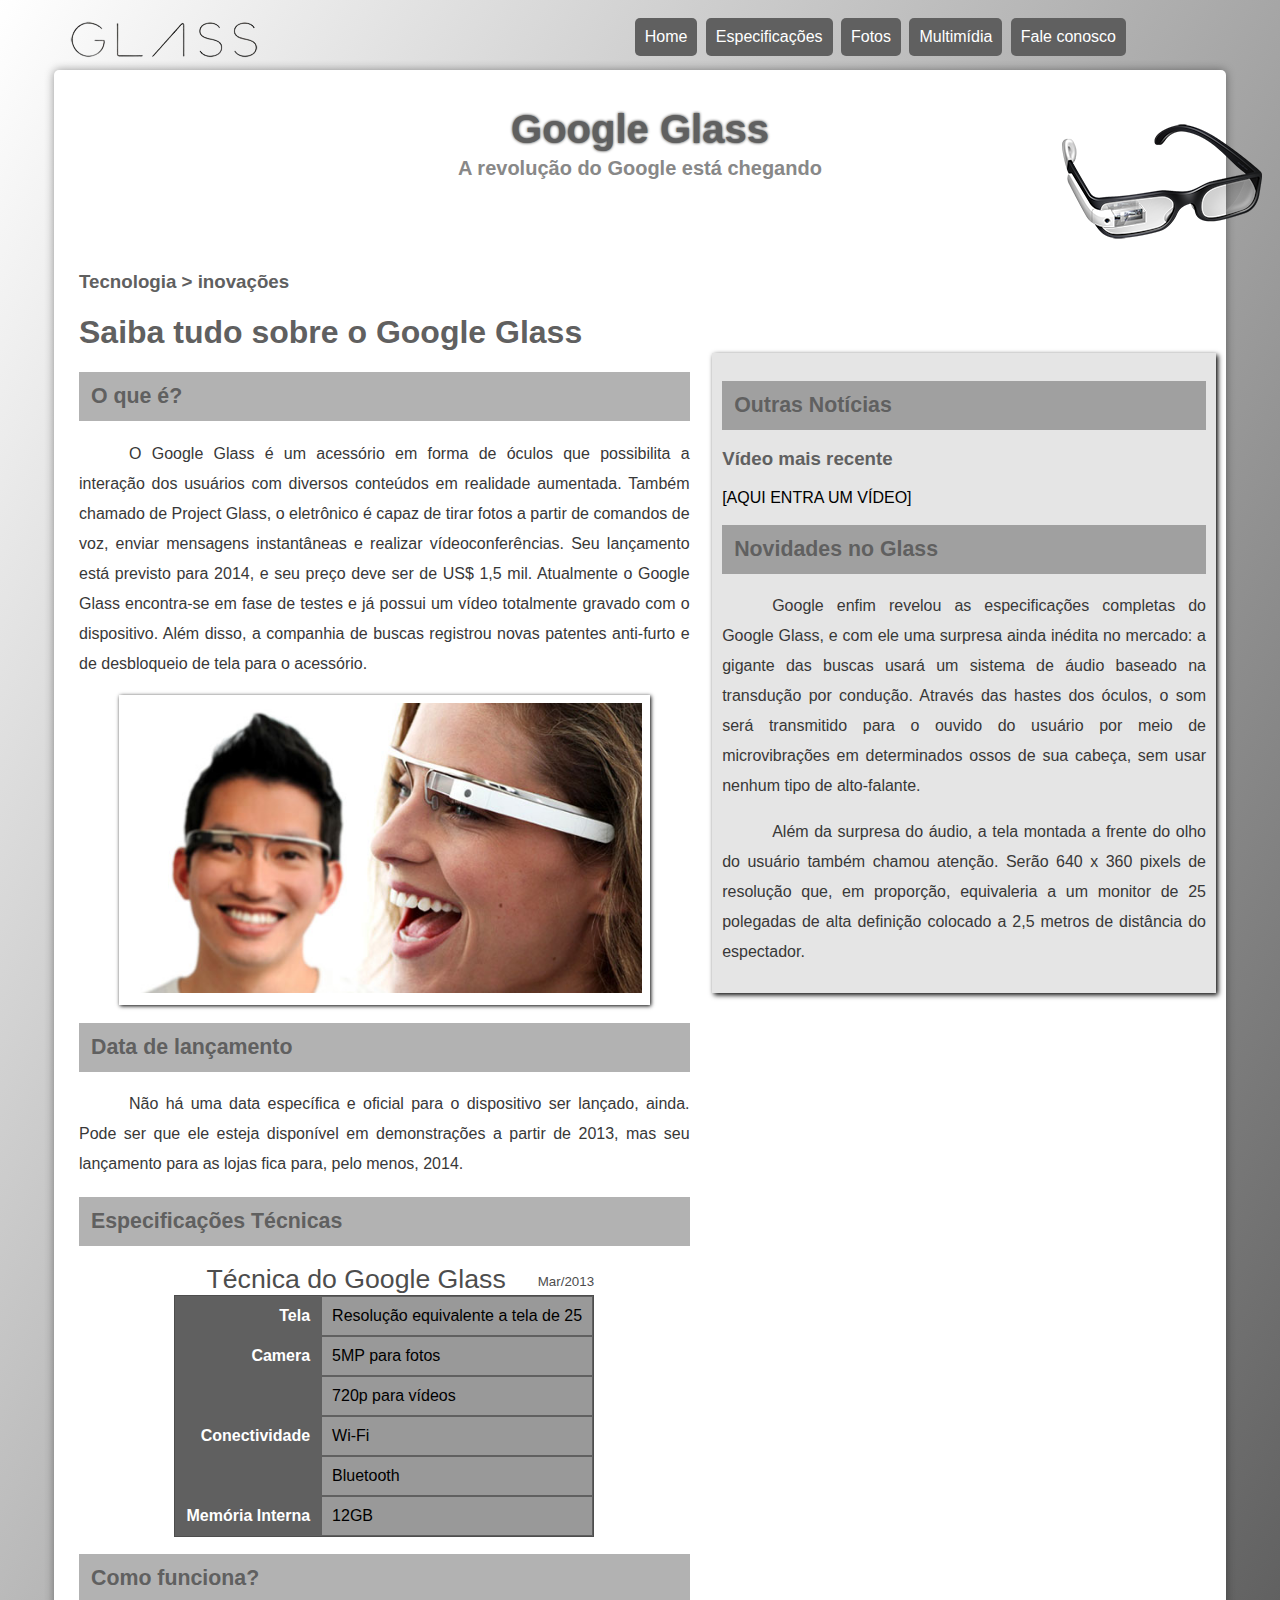
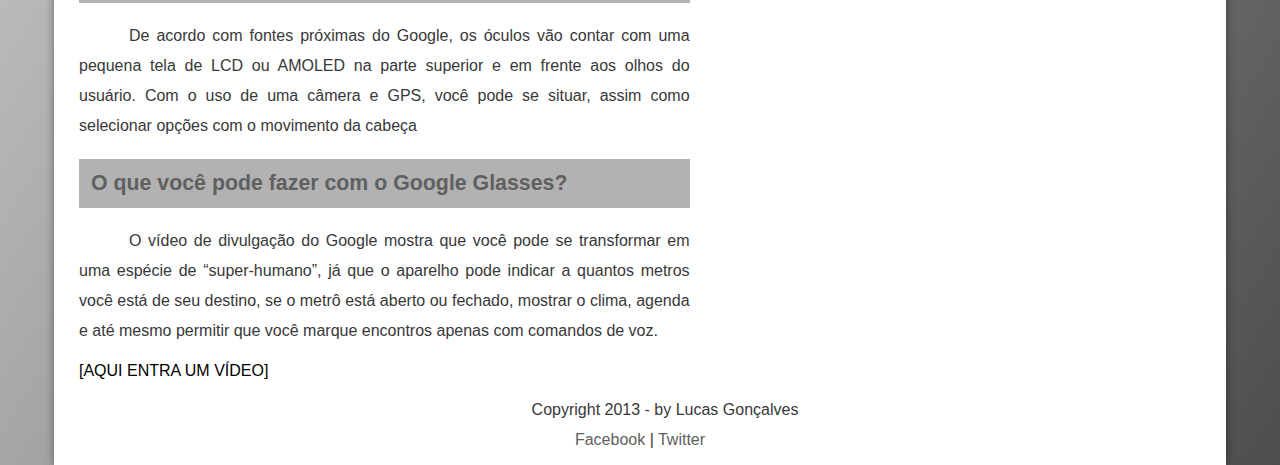
==== commit 8cf17b1e: "interações nos menus" ====
--- a/index.html
+++ b/index.html
@@ -19,10 +19,11 @@
                     <li onmouseover="trocarFoto('_imagens/especificacoes.png')" onmouseout="trocarFoto('_imagens/glass-oculos-preto-peq.png')">
                         <a href="specs.html">Especificações</a>
                     </li>
-                    <li onmouseover="trocarFoto('_imagens/fotos.png')" onmouseout="trocarFoto('_imagens/glass-oculos-preto-peq.png')"">
-                        <a href="fotos.html">Fotos </a>
+                    <li onmouseover="trocarFoto('_imagens/fotos.png')" onmouseout="trocarFoto('_imagens/glass-oculos-preto-peq.png')">
+                        <a href="fotos.html ">Fotos </a>
                     </li>
-                    <li onmouseover="trocarFoto('_imagens/multimidia.png')" onmouseout="trocarFoto('_imagens/glass-oculos-preto-peq.png')"">
+                    <li onmouseover="trocarFoto( '_imagens/multimidia.png') " onmouseout="trocarFoto(
+                        '_imagens/glass-oculos-preto-peq.png') ">
                         <a href="multimidia.html">Multimídia</a>
                     </li>
                     <li onmouseover="trocarFoto('_imagens/contato.png')" onmouseout="trocarFoto('_imagens/glass-oculos-preto-peq.png')">
@@ -44,17 +45,12 @@
                     <h1>Saiba tudo sobre o Google Glass</h1>
                     <h2>O que é?</h2>
                 </hgroup>
-                <p> O Google Glass é um acessório em forma de óculos que possibilita a interação dos usuários com
-                    diversos conteúdos
-                    em realidade aumentada. Também chamado de Project Glass, o eletrônico é capaz de tirar fotos a
-                    partir de
-                    comandos de voz, enviar mensagens instantâneas e realizar vídeoconferências. Seu lançamento está
-                    previsto
-                    para 2014, e seu preço deve ser de US$ 1,5 mil. Atualmente o Google Glass encontra-se em fase de
-                    testes e
-                    já possui um vídeo totalmente gravado com o dispositivo. Além disso, a companhia de buscas registrou
-                    novas
-                    patentes anti-furto e de desbloqueio de tela para o acessório.
+                <p> O Google Glass é um acessório em forma de óculos que possibilita a interação dos usuários com diversos conteúdos
+                    em realidade aumentada. Também chamado de Project Glass, o eletrônico é capaz de tirar fotos a partir
+                    de comandos de voz, enviar mensagens instantâneas e realizar vídeoconferências. Seu lançamento está previsto
+                    para 2014, e seu preço deve ser de US$ 1,5 mil. Atualmente o Google Glass encontra-se em fase de testes
+                    e já possui um vídeo totalmente gravado com o dispositivo. Além disso, a companhia de buscas registrou
+                    novas patentes anti-furto e de desbloqueio de tela para o acessório.
                 </p>
 
                 <figure class="foto-legenda">
@@ -69,8 +65,7 @@
                 </figure>
                 <h2>Data de lançamento</h2>
                 <p>
-                    Não há uma data específica e oficial para o dispositivo ser lançado, ainda. Pode ser que ele esteja
-                    disponível em demonstrações
+                    Não há uma data específica e oficial para o dispositivo ser lançado, ainda. Pode ser que ele esteja disponível em demonstrações
                     a partir de 2013, mas seu lançamento para as lojas fica para, pelo menos, 2014.
                 </p>
                 <h2>Especificações Técnicas</h2>
@@ -102,18 +97,14 @@
                     </tr>
                 </table>
                 <h2>Como funciona?</h2>
-                <p> De acordo com fontes próximas do Google, os óculos vão contar com uma pequena tela de LCD ou AMOLED
-                    na parte
+                <p> De acordo com fontes próximas do Google, os óculos vão contar com uma pequena tela de LCD ou AMOLED na parte
                     superior e em frente aos olhos do usuário. Com o uso de uma câmera e GPS, você pode se situar, assim
-                    como
-                    selecionar opções com o movimento da cabeça
+                    como selecionar opções com o movimento da cabeça
                 </p>
                 <h2>O que você pode fazer com o Google Glasses?</h2>
-                <p> O vídeo de divulgação do Google mostra que você pode se transformar em uma espécie de
-                    “super-humano”, já que
-                    o aparelho pode indicar a quantos metros você está de seu destino, se o metrô está aberto ou
-                    fechado, mostrar
-                    o clima, agenda e até mesmo permitir que você marque encontros apenas com comandos de voz.
+                <p> O vídeo de divulgação do Google mostra que você pode se transformar em uma espécie de “super-humano”, já
+                    que o aparelho pode indicar a quantos metros você está de seu destino, se o metrô está aberto ou fechado,
+                    mostrar o clima, agenda e até mesmo permitir que você marque encontros apenas com comandos de voz.
                 </p>
 
                 [AQUI ENTRA UM VÍDEO]
@@ -125,18 +116,14 @@
             [AQUI ENTRA UM VÍDEO]
 
             <h2>Novidades no Glass</h2>
-            <p> Google enfim revelou as especificações completas do Google Glass, e com ele uma surpresa ainda inédita
-                no mercado:
-                a gigante das buscas usará um sistema de áudio baseado na transdução por condução. Através das hastes
-                dos
+            <p> Google enfim revelou as especificações completas do Google Glass, e com ele uma surpresa ainda inédita no mercado:
+                a gigante das buscas usará um sistema de áudio baseado na transdução por condução. Através das hastes dos
                 óculos, o som será transmitido para o ouvido do usuário por meio de microvibrações em determinados ossos
                 de sua cabeça, sem usar nenhum tipo de alto-falante.
             </p>
 
-            <p> Além da surpresa do áudio, a tela montada a frente do olho do usuário também chamou atenção. Serão 640 x
-                360
-                pixels de resolução que, em proporção, equivaleria a um monitor de 25 polegadas de alta definição
-                colocado
+            <p> Além da surpresa do áudio, a tela montada a frente do olho do usuário também chamou atenção. Serão 640 x 360
+                pixels de resolução que, em proporção, equivaleria a um monitor de 25 polegadas de alta definição colocado
                 a 2,5 metros de distância do espectador.
             </p>
         </aside>
--- a/_css/estilo.css
+++ b/_css/estilo.css
@@ -130,6 +130,7 @@
 table#tablespec{
     border: 1px solid #4d4d4d;
     border-spacing: 0px;
+    margin: auto;
 }
 table#tablespec td{
     border: 1px solid #606060;
